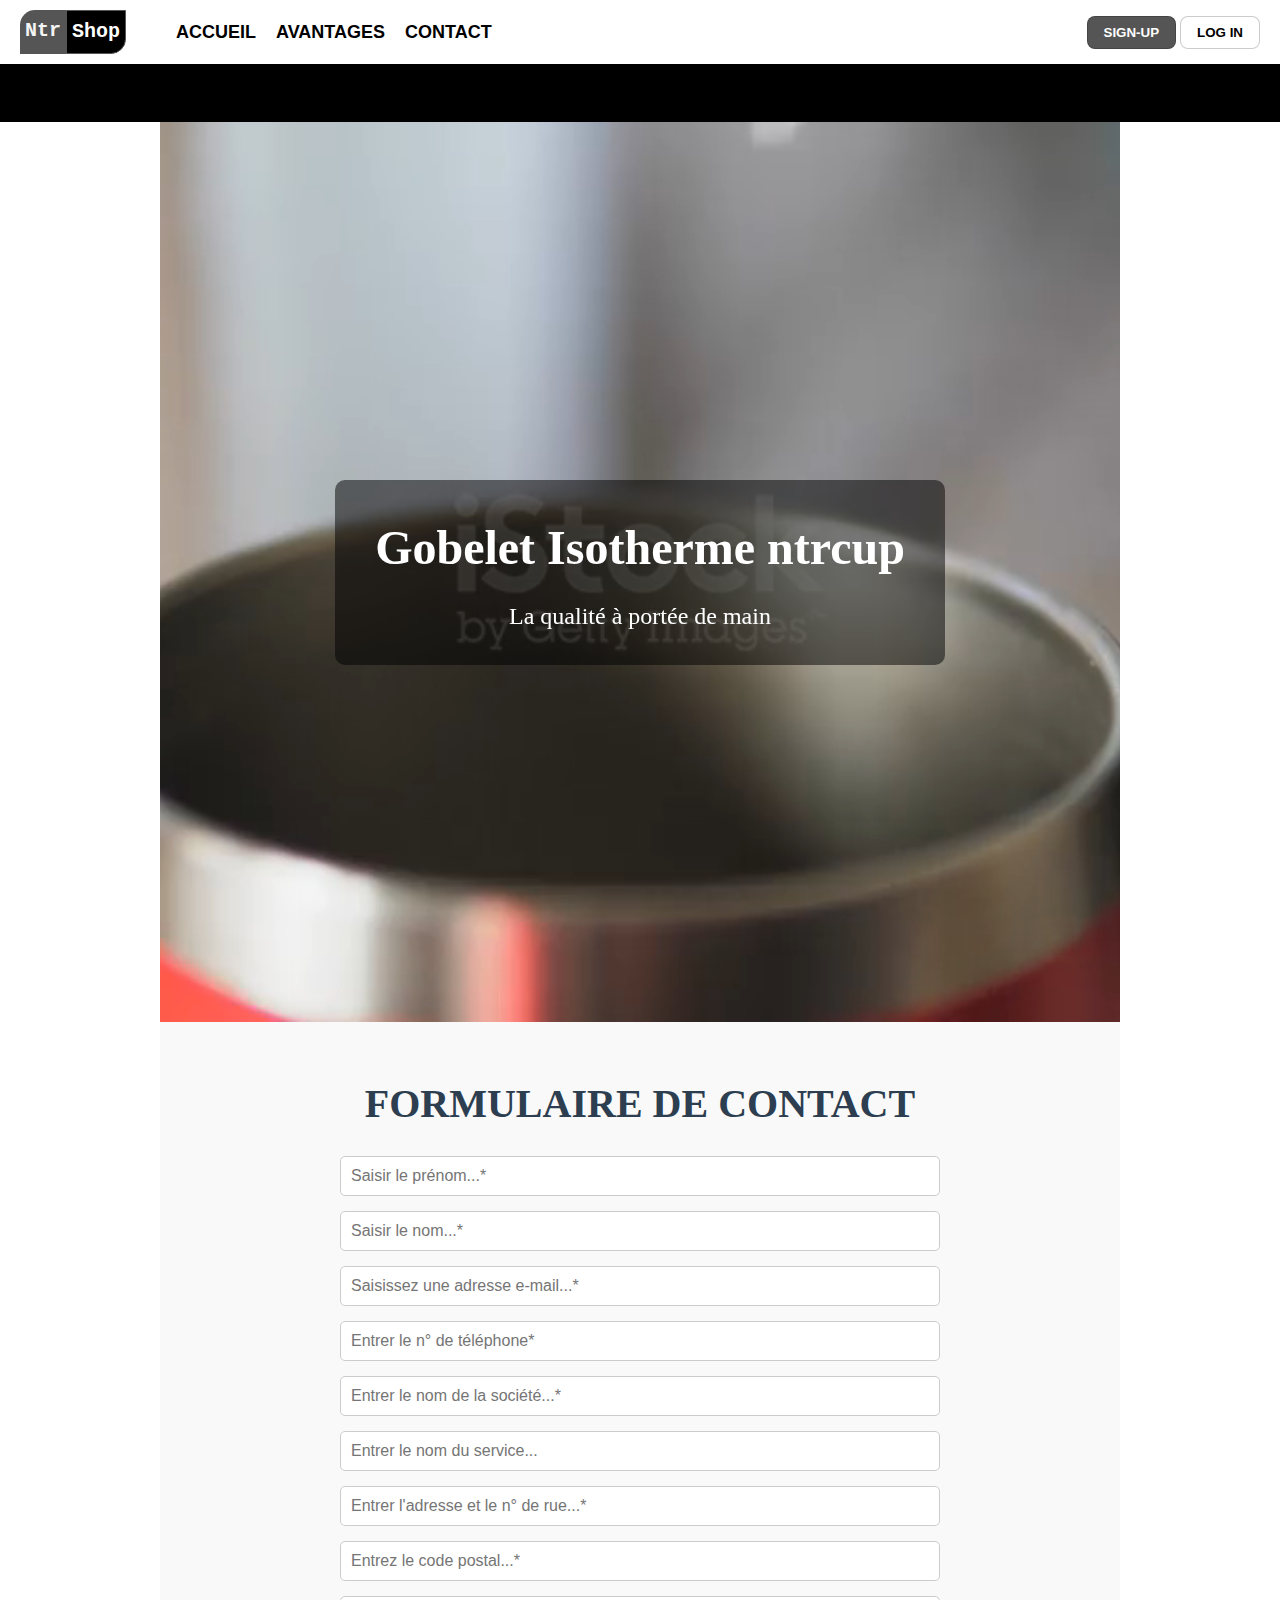
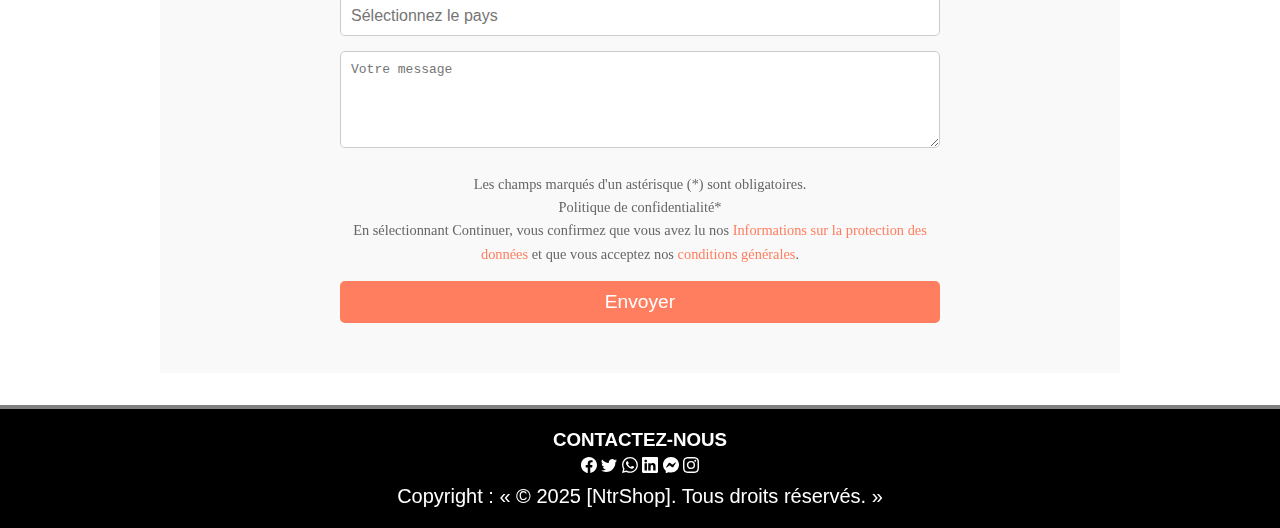
==== contact.html @ 23613397 "good" ====
<!DOCTYPE html>
<html lang="en">
<head>
    <meta charset="UTF-8">
    <meta name="viewport" content="width=device-width, initial-scale=1.0">
    <title>Document</title>
    <link rel="stylesheet" href="accueil.css">
</head>
<body>
  <header class="site-header">
    <nav class="nav-global">
      <div class="nav">
      <div class="nav-logo">
        <span class="gray">Ntr</span>
        <span class="black">Shop</span>
      </div>
  
    
      <button class="menu-toggle" id="menuToggle">&#9776;</button>
  
      <ul class="nav-lien" id="navMenu">
        <li><a href="accueil.html">ACCUEIL</a></li>
        <li><a href="avantages.html">AVANTAGES</a></li>
        <li><a href="contact.html">CONTACT</a></li>
      </ul>
     </div>
      <div class="btnbox">
        <button class="btgray">SIGN-UP</button>
        <button>LOG IN</button>
      </div>
    </nav>
    <div class="marquee">
      <span class="marquee-text"> « Offre spéciale : 20 % de réduction + Livraison gratuite ! »</h1>
     </div>
  </header>
    <main>
      <section class="video-section">
        <video autoplay loop muted playsinline class="background-video">
            <source src="Videos/video1.mp4" type="video/mp4">
        </video>
        <div class="content">
            <h2>Gobelet Isotherme ntrcup</h2>
            <p>La qualité à portée de main</p>
        </div>
    </section>
    
    <section class="contact">
        <h2>FORMULAIRE DE CONTACT</h2>
        <form>
            <input type="text" placeholder="Saisir le prénom...*" required>
            <input type="text" placeholder="Saisir le nom...*" required>
            <input type="email" placeholder="Saisissez une adresse e-mail...*" required>
            <input type="tel" placeholder="Entrer le n° de téléphone*" required>
            <input type="text" placeholder="Entrer le nom de la société...*" required>
            <input type="text" placeholder="Entrer le nom du service...">
            <input type="text" placeholder="Entrer l'adresse et le n° de rue...*" required>
            <input type="text" placeholder="Entrez le code postal...*" required>
            <input type="text" placeholder="Sélectionnez le pays" required>
            <textarea placeholder="Votre message" rows="5" required></textarea>
            <div>
                <p>
                    Les champs marqués d'un astérisque (*) sont obligatoires. <br>
                    Politique de confidentialité* <br>
                    En sélectionnant Continuer, vous confirmez que vous avez lu nos <a href="">Informations sur la protection des données</a>
                    et que vous acceptez nos <a href="">conditions générales</a>.
                </p>
            </div>
            <button type="submit"><i class="fas fa-paper-plane"></i> Envoyer</button>
        </form>
    </section>
  </main> 
      <footer>
        <div class="footer-content">
            <h3>CONTACTEZ-NOUS</h3>
            <div class="social-icons">
              <svg xmlns="http://www.w3.org/2000/svg" width="16" height="16" fill="currentColor" class="bi bi-facebook" viewBox="0 0 16 16">
                <path d="M16 8.049c0-4.446-3.582-8.05-8-8.05C3.58 0-.002 3.603-.002 8.05c0 4.017 2.926 7.347 6.75 7.951v-5.625h-2.03V8.05H6.75V6.275c0-2.017 1.195-3.131 3.022-3.131.876 0 1.791.157 1.791.157v1.98h-1.009c-.993 0-1.303.621-1.303 1.258v1.51h2.218l-.354 2.326H9.25V16c3.824-.604 6.75-3.934 6.75-7.951"/>
              </svg>
              <i class="bi bi-facebook"></i>
              <svg xmlns="http://www.w3.org/2000/svg" width="16" height="16" fill="currentColor" class="bi bi-twitter" viewBox="0 0 16 16">
                <path d="M5.026 15c6.038 0 9.341-5.003 9.341-9.334q.002-.211-.006-.422A6.7 6.7 0 0 0 16 3.542a6.7 6.7 0 0 1-1.889.518 3.3 3.3 0 0 0 1.447-1.817 6.5 6.5 0 0 1-2.087.793A3.286 3.286 0 0 0 7.875 6.03a9.32 9.32 0 0 1-6.767-3.429 3.29 3.29 0 0 0 1.018 4.382A3.3 3.3 0 0 1 .64 6.575v.045a3.29 3.29 0 0 0 2.632 3.218 3.2 3.2 0 0 1-.865.115 3 3 0 0 1-.614-.057 3.28 3.28 0 0 0 3.067 2.277A6.6 6.6 0 0 1 .78 13.58a6 6 0 0 1-.78-.045A9.34 9.34 0 0 0 5.026 15"/>
              </svg>
              <i class="bi bi-twitter"></i>
              <svg xmlns="http://www.w3.org/2000/svg" width="16" height="16" fill="currentColor" class="bi bi-whatsapp" viewBox="0 0 16 16">
                <path d="M13.601 2.326A7.85 7.85 0 0 0 7.994 0C3.627 0 .068 3.558.064 7.926c0 1.399.366 2.76 1.057 3.965L0 16l4.204-1.102a7.9 7.9 0 0 0 3.79.965h.004c4.368 0 7.926-3.558 7.93-7.93A7.9 7.9 0 0 0 13.6 2.326zM7.994 14.521a6.6 6.6 0 0 1-3.356-.92l-.24-.144-2.494.654.666-2.433-.156-.251a6.56 6.56 0 0 1-1.007-3.505c0-3.626 2.957-6.584 6.591-6.584a6.56 6.56 0 0 1 4.66 1.931 6.56 6.56 0 0 1 1.928 4.66c-.004 3.639-2.961 6.592-6.592 6.592m3.615-4.934c-.197-.099-1.17-.578-1.353-.646-.182-.065-.315-.099-.445.099-.133.197-.513.646-.627.775-.114.133-.232.148-.43.05-.197-.1-.836-.308-1.592-.985-.59-.525-.985-1.175-1.103-1.372-.114-.198-.011-.304.088-.403.087-.088.197-.232.296-.346.1-.114.133-.198.198-.33.065-.134.034-.248-.015-.347-.05-.099-.445-1.076-.612-1.47-.16-.389-.323-.335-.445-.34-.114-.007-.247-.007-.38-.007a.73.73 0 0 0-.529.247c-.182.198-.691.677-.691 1.654s.71 1.916.81 2.049c.098.133 1.394 2.132 3.383 2.992.47.205.84.326 1.129.418.475.152.904.129 1.246.08.38-.058 1.171-.48 1.338-.943.164-.464.164-.86.114-.943-.049-.084-.182-.133-.38-.232"/>
              </svg>
              <i class="bi bi-whatsapp"></i>
              <svg xmlns="http://www.w3.org/2000/svg" width="16" height="16" fill="currentColor" class="bi bi-linkedin" viewBox="0 0 16 16">
                <path d="M0 1.146C0 .513.526 0 1.175 0h13.65C15.474 0 16 .513 16 1.146v13.708c0 .633-.526 1.146-1.175 1.146H1.175C.526 16 0 15.487 0 14.854zm4.943 12.248V6.169H2.542v7.225zm-1.2-8.212c.837 0 1.358-.554 1.358-1.248-.015-.709-.52-1.248-1.342-1.248S2.4 3.226 2.4 3.934c0 .694.521 1.248 1.327 1.248zm4.908 8.212V9.359c0-.216.016-.432.08-.586.173-.431.568-.878 1.232-.878.869 0 1.216.662 1.216 1.634v3.865h2.401V9.25c0-2.22-1.184-3.252-2.764-3.252-1.274 0-1.845.7-2.165 1.193v.025h-.016l.016-.025V6.169h-2.4c.03.678 0 7.225 0 7.225z"/>
              </svg>
              <i class="bi bi-linkedin"></i>
              <svg xmlns="http://www.w3.org/2000/svg" width="16" height="16" fill="currentColor" class="bi bi-messenger" viewBox="0 0 16 16">
                <path d="M0 7.76C0 3.301 3.493 0 8 0s8 3.301 8 7.76-3.493 7.76-8 7.76c-.81 0-1.586-.107-2.316-.307a.64.64 0 0 0-.427.03l-1.588.702a.64.64 0 0 1-.898-.566l-.044-1.423a.64.64 0 0 0-.215-.456C.956 12.108 0 10.092 0 7.76m5.546-1.459-2.35 3.728c-.225.358.214.761.551.506l2.525-1.916a.48.48 0 0 1 .578-.002l1.869 1.402a1.2 1.2 0 0 0 1.735-.32l2.35-3.728c.226-.358-.214-.761-.551-.506L9.728 7.381a.48.48 0 0 1-.578.002L7.281 5.98a1.2 1.2 0 0 0-1.735.32z"/>
              </svg>
              <i class="bi bi-messenger"></i>
              <svg xmlns="http://www.w3.org/2000/svg" width="16" height="16" fill="currentColor" class="bi bi-instagram" viewBox="0 0 16 16">
                <path d="M8 0C5.829 0 5.556.01 4.703.048 3.85.088 3.269.222 2.76.42a3.9 3.9 0 0 0-1.417.923A3.9 3.9 0 0 0 .42 2.76C.222 3.268.087 3.85.048 4.7.01 5.555 0 5.827 0 8.001c0 2.172.01 2.444.048 3.297.04.852.174 1.433.372 1.942.205.526.478.972.923 1.417.444.445.89.719 1.416.923.51.198 1.09.333 1.942.372C5.555 15.99 5.827 16 8 16s2.444-.01 3.298-.048c.851-.04 1.434-.174 1.943-.372a3.9 3.9 0 0 0 1.416-.923c.445-.445.718-.891.923-1.417.197-.509.332-1.09.372-1.942C15.99 10.445 16 10.173 16 8s-.01-2.445-.048-3.299c-.04-.851-.175-1.433-.372-1.941a3.9 3.9 0 0 0-.923-1.417A3.9 3.9 0 0 0 13.24.42c-.51-.198-1.092-.333-1.943-.372C10.443.01 10.172 0 7.998 0zm-.717 1.442h.718c2.136 0 2.389.007 3.232.046.78.035 1.204.166 1.486.275.373.145.64.319.92.599s.453.546.598.92c.11.281.24.705.275 1.485.039.843.047 1.096.047 3.231s-.008 2.389-.047 3.232c-.035.78-.166 1.203-.275 1.485a2.5 2.5 0 0 1-.599.919c-.28.28-.546.453-.92.598-.28.11-.704.24-1.485.276-.843.038-1.096.047-3.232.047s-2.39-.009-3.233-.047c-.78-.036-1.203-.166-1.485-.276a2.5 2.5 0 0 1-.92-.598 2.5 2.5 0 0 1-.6-.92c-.109-.281-.24-.705-.275-1.485-.038-.843-.046-1.096-.046-3.233s.008-2.388.046-3.231c.036-.78.166-1.204.276-1.486.145-.373.319-.64.599-.92s.546-.453.92-.598c.282-.11.705-.24 1.485-.276.738-.034 1.024-.044 2.515-.045zm4.988 1.328a.96.96 0 1 0 0 1.92.96.96 0 0 0 0-1.92m-4.27 1.122a4.109 4.109 0 1 0 0 8.217 4.109 4.109 0 0 0 0-8.217m0 1.441a2.667 2.667 0 1 1 0 5.334 2.667 2.667 0 0 1 0-5.334"/>
              </svg>
              <i class="bi bi-instagram"></i>
            </div>
            <p>Copyright : « © 2025 [NtrShop]. Tous droits réservés. »</p>
        </div>
    </footer>    
      
    <script src="contact.js"></script>
</body>
</html>
---- accueil.css ----
*{
  margin: 0;
  padding: 0;
  box-sizing: border-box;
}

body {
   font-family:"Roboto";
    line-height: 1.6; 

}
.site-header{
  position:sticky;
  top:0;
  z-index:100;
}
.nav-global{
  display: flex;
  justify-content: space-between;
  padding:10px 20px;
  align-items: center;
  background-color:white;
}
.nav{
  display: flex;
  gap:50px;
  align-items: center;
}
.nav-logo{
  display:flex;
  font-family: monospace;
  font-size:20px;
  font-weight: bold;
  
}
.nav-logo .gray{
    background-color:#555;
    color:#f4f4f4;
    padding:5px;
    border-top-left-radius:15px;
    
}
.nav-logo .black{
  background-color:black;
  color:white;
  border:1px solid #555;
  padding:5px;
  border-bottom-right-radius:15px;
}
.nav-lien{
  display:flex;
  gap:20px;
  list-style: none;
  font-weight: bold;

}
.nav ul li a{
  text-decoration: none;
  color: black;
  font-size: large;
  font-family: 'Trebuchet MS', 'Lucida Sans Unicode', 'Lucida Grande', 'Lucida Sans', Arial, sans-serif ;
}
.nav ul li a:hover{
  background-color:#555 ;
  color: #f4f4f4;
  padding: 10px;
  opacity:0,6;
 
}
.btnbox{
  display: flex;
  gap: 4px;
} 

.btnbox button{
  padding: 8px 16px;
  background-color: white;
  border: solid 1px rgba(0, 0, 0, 0.2);
  font-weight: bold;
  border-radius: 8px;

} 

button.btgray{
  background-color:#555;
  color: white;
}
.btnbox button:hover {
  opacity: 0.8;
  transition: 0.3s;
  cursor: pointer; /*forme de pointe en curseur */
  /* cursor: grab;  forme de main en curseur */
}
.menu-toggle {
  display: none;
  background: none;
  border: none;
  font-size: 30px;
  cursor: pointer;
}
.marquee {
  width: 100%;
  overflow: hidden;
  white-space: nowrap;
  background-color:black;
  color: white;
  font-size: 24px;
  padding: 10px 0;
}

.marquee-text {
  display: inline-block;
  padding-left: 100%;
  animation: scrollText 10s linear infinite;
}

@keyframes scrollText {
  from {
      transform: translateX(0%);
  }
  to {
      transform: translateX(-100%);
  }
}

.video-section {
  position: relative;
  width: 100%;
  height: 100vh; /* Prend toute la hauteur de l'écran */
  display: flex;
  align-items: center;
  justify-content: center;
  text-align: center;
  color: white;
}

.background-video {
  position: absolute;
  top: 0;
  left: 0;
  width: 100%;
  height: 100%;
  object-fit: cover; /* Ajuste la vidéo pour couvrir toute la section */
  z-index: -1; /* Place la vidéo en arrière-plan */
}

.content {
  position: relative;
  z-index: 1;
  background: rgba(0, 0, 0, 0.5); /*Ajoute une surcouche sombre pour améliorer la lisibilité */ 
  padding: 30px 40px;
  border-radius: 10px;
}

.content-section {
  padding: 50px;
  text-align: center;
}

.cta-button {
   background-color:red;
    color: white; 
    padding: 10px 20px; 
    border: none; 
    cursor: pointer;
   }

.content-section,.special,.nothing{
  margin-bottom: 2rem;
  padding: 2rem;
  border-radius: 8px;
  box-shadow: 0 0 10px rgba(0, 0, 0, 0.1);
}
.content-section{
  display: flex;
  align-items: center;
  gap: 50px;

}
.content-titre{
  display: flex;
  flex-direction: column;
}
.content-titre h1{
  font-size: 50px;
  background-color:white;
  color:black;
}
.content-titre h1 span{
  color:red;
}
.carousel {
  position:relative;
  margin: 0 auto;
  width: 100%;
  max-width: 600px;
  overflow: hidden;
  border-radius: 10px;
  /* box-shadow: 0px 4px 8px rgba(0, 0, 0, 0.5); */
 
}

.carousel-container {
  display: flex;
  transition: transform 0.5s ease-in-out;
} 

 .slide {
  width: 100%;
  display:none; /* Cacher toutes les images sauf l'actuelle */
 } 

.slide.active {
  display: block; /* Afficher uniquement l'image active */
 } 

  .carousel button{
  position: absolute;
  top: 50%;
  transform: translateY(-50%);
  background-color:white;
  color:BLACK;
  border: none;
  padding: 10px 20px;
  cursor: pointer;
  font-size: 24px;
  transition: 0.3s;
}

.carousel button:hover {
  background-color:#555;
} 

#prevBtn {
  left: 10px;
}

#nextBtn {
  right: 10px;
} 

.special{
  display: flex;
  flex-direction: column;
  gap: 20px;
}
.special-titre{
  display:flex;
  flex-direction: column;
  align-items: center;
  margin-bottom:15px;
  gap: 25px;
}
.special-thermo{
  display:grid;
  grid-template-columns: 1fr 1fr 1fr;
  gap: 15px;;
}
.thermo1{
  display: flex;
  flex-direction: column;
  align-items: center;
  background: #f4f4f4;
  padding:10px 20px;
  border-radius:20px;
}
.thermo2{
  display: flex;
  flex-direction: column;
  align-items: center;
  background: #f4f4f4;
  padding:10px 20px;
  border-radius:20px;
}
.thermo3{
  display: flex;
  flex-direction: column;
  align-items: center;
  background: #f4f4f4;
  padding:10px 20px;
  border-radius:20px;
}
footer {
  display: flex;
  flex-direction: column;
  gap:8px;
  background:black;
  color: #fff;
  text-align: center;
  padding: 1rem 0;
  margin-top: 2rem;
}

 footer p{
  font-size:20px;
 }
.logo{
  display: flex;
  flex-direction: row;
  justify-content:space-around;
}

.logo span{
  border: 1px solid white;
  padding:7px 14px;
  border-radius:8px;
}
main{
  margin: 0 auto;
   max-width: 75%;
   
 }
 .intro{
   display:flex;
   flex-direction: column;
   align-items: center;
   margin-bottom: 75px;
   margin-top:50px; 
 }
 .intro-titre-texte{
   color: green;
   font-size:35px;
   text-align: center;
   font-family: 'Trebuchet MS', 'Lucida Sans Unicode', 'Lucida Grande', 'Lucida Sans', Arial, sans-serif;
 }

 
 .intro-titre-image{
   display:grid;
   grid-template-columns: 1fr 1fr 1fr;
 }
 

 .intro-titre-image img {
  width: 300px; /* Ajuste la taille selon tes besoins */
  margin: 10px;
  transition: transform 0.3s ease, opacity 0.3s ease;
  opacity: 0.8;
}
.intro-titre-image {
  display: flex;
  overflow: hidden;
  width: 100%;
  white-space: nowrap;
}

.intro-titre-image img {
  animation: scrollImages 20s linear infinite;
}

@keyframes scrollImages {
  0% { transform: translateX(0); }
  100% { transform: translateX(-100%); }
}

 .avantages{
   display: flex;
   flex-direction: column;
   gap: 50px;
 
 }
 .avantages-texte:hover {
  animation: bounce 1s;
}
 .avantages-texte{
   display: flex;
   flex-direction: column;
   align-items: flex-start;
   gap: 25px;
 }
 .avantages-texte h1 {
  position: relative;
  display: inline-block;
}

.avantages-texte h1::after {
  content: '';
  position: absolute;
  left: 0;
  bottom: -5px;
  width: 0;
  height: 2px;
  background:green;
  transition: width 0.3s ease;
}

.avantages-texte h1:hover::after {
  width: 100%;
}
.avantages-texte p {
  transition: transform 0.3s ease;
}


 .avantages-texte p span{
   color: green;
 }
 .avantages-texte h1{
   color:green;
   font-size: 30px;
 }
 .avantages-texte-som{
  display: flex;
  flex-direction: column;
  align-items: flex-start;
  background-color: green;
  width: 100%;
  padding: 15px 20px;
  margin-bottom:60px;
 }

 @keyframes bounce {
  0%, 20%, 50%, 80%, 100% { transform: translateY(0); }
  40% { transform: translateY(-20px); }
  60% { transform: translateY(-10px); }
}

.avantages-texte:hover {
  animation: bounce 1s;
}
 .texte-lien ul{
   list-style-position: inside;
 }
 .texte-lien a {
  color: #333;
  text-decoration: none;
  transition: color 0.3s ease, transform 0.3s ease;
}

.texte-lien a:hover {
  color:#f4f4f4; /* Couleur au survol */
  transform: translateX(15px); /* Déplacement léger */
}
 .texte-lien ul li a{
   text-decoration: none;
   color: black;
 }
 .texte-lien ul li a:hover{
   text-decoration: underline;
 }
  .temoignages{
   display: flex;
   flex-direction: column;
   gap: 30px;
   margin-top: 50px;
   margin-bottom: 20px;
 }
 .temoignages h1{
   font-size: 50px;
  
 }
 .temoin{
   display: grid;
   grid-template-columns: 1fr 1fr 1fr;
   gap: 20px;
 
 }
 .temoin1{
   display: flex;
   flex-direction: column;
   align-items: center;
   gap: 15px;
   background-color:green;
   color:white;
   padding: 50px;
   border-radius: 20px;
 }
 .temoin1 img{
   border-radius: 100%;
   height:80px;
   width: 80px;
 }
 .temoin2{
   display: flex;
   flex-direction: column;
   align-items: center;
   gap: 15px;
   background-color:green;
   color:white;
   padding: 50px;
   border-radius: 20px;
 }
 .temoin2 img{
   border-radius: 100%;
   height:80px;
   width: 80px;
 }
 .temoin3{
   display: flex;
   flex-direction: column;
   align-items: center;
   gap: 15px;
   background-color:green;
   color:white;
   padding: 50px;
   border-radius: 20px;
 } 
 .temoin3 img{
   border-radius: 100%;
   height:80px;
   width: 80px;
 }
 .reseaux{
   display: flex;
   flex-direction: column;
   align-items: center;
 }
 .reseaux h1{
   color: green;
 }
 .res-sociaux{
   display:flex;
   gap:10px;
 }
 .resoc{
   background-color:white;
   width: fit-content;
   color:black;
   padding:5px 10px;
   font-weight: bold;
   border:1px solid black;
   border-radius:8px;
   box-shadow: #555;
 }
 
 
.contact {
  padding: 50px 20px;
  background: #f9f9f9;
  text-align: center;
}

.contact h2 {
  font-size: 2.5em;
  margin-bottom: 20px;
  color: #2c3e50;
  animation: fadeIn 1s ease-out;
}

form {
  max-width: 600px;
  margin: 0 auto;
  display: flex;
  flex-direction: column;
  gap: 15px;
}

form input, form textarea {
  padding: 10px;
  border: 1px solid #ccc;
  border-radius: 5px;
  font-size: 1em;
  transition: border-color 0.3s ease, box-shadow 0.3s ease;
}

form input:focus, form textarea:focus {
  border-color: #ff7e5f;
  box-shadow: 0 0 5px rgba(255, 126, 95, 0.5);
  outline: none;
}

form button {
  padding: 10px 20px;
  background: #ff7e5f;
  color: white;
  border: none;
  border-radius: 5px;
  font-size: 1.2em;
  cursor: pointer;
  transition: 0.3s ease, transform 0.3s ease;
}

form button:hover {
  background: #e64a2e;
  transform: translateY(-3px);
}

form p {
  font-size: 0.9em;
  color: #666;
  margin-top: 10px;
}

form p a {
  color: #ff7e5f;
  text-decoration: none;
  transition: color 0.3s ease;
}

form p a:hover {
  color: #e64a2e;
}

   .video-section {
    position: relative;
    height: 100vh; /* Prend toute la hauteur de l'écran */
    overflow: hidden;
    display: flex;
    align-items: center;
    justify-content: center;
    color: white;
    text-align: center;
}

.background-video {
    position: absolute;
    top: 0;
    left: 0;
    width: 100%;
    height: 100%;
    object-fit: cover; /* Assure que la vidéo couvre tout l'espace */
    z-index: -1; /* Place la vidéo en arrière-plan */
}

.content {
    position: relative;
    z-index: 1;
}

.content h2 {
    font-size: 3em;
    margin-bottom: 10px;
    animation: fadeInDown 1.5s ease-out;
}

.content p {
    font-size: 1.5em;
    animation: fadeInUp 1.5s ease-out;
}

footer {
  background: #2c3e50; 
  color: #ecf0f1; 
  padding: 40px 20px;
  text-align: center;
  font-family: 'Arial', sans-serif;
  border-top: 4px solid grey; 
}

/* Animations pour le texte */
@keyframes fadeInDown {
    0% {
        opacity: 0;
        transform: translateY(-50px);
    }
    100% {
        opacity: 1;
        transform: translateY(0);
    }
}

@keyframes fadeInUp {
    0% {
        opacity: 0;
        transform: translateY(50px);
    }
    100% {
        opacity: 1;
        transform: translateY(0);
    }
}
   
   footer {
    display: flex;
    flex-direction: column;
    gap:8px;
    background:black;
    color: #fff;
    text-align: center;
    padding: 1rem 0;
    margin-top: 2rem;
  }
  
  
@media screen and (max-width: 1024px) {
  /* Navigation */
  .nav-global {
    flex-direction:row;
    align-items: center;
    padding: 10px;
  }

  .nav {
    flex-direction:row;
    gap: 20px;
  }

  .nav-lien {
    flex-direction: column;
    gap: 10px;
  }

  /* Section principale */
  .content-section {
    flex-direction: column;
    text-align: center;
    gap: 20px;
  }

  .content-titre h1 {
    font-size: 36px;
  }

  /* Carousel */
  .carousel {
    max-width: 90%;
  }

  /* Grilles et témoignages */
  .special-thermo,
  .temoin {
    grid-template-columns: 1fr 1fr;
  }
  
}

@media screen and (max-width: 768px) {
  /* Réduction de la grille à une seule colonne */
  .special-thermo,
  .temoin,
  .intro-titre-image {
    grid-template-columns: 1fr;
  }

  /* Boutons et texte centrés */
  .btnbox,
  .avantages-texte-som {
    align-items: center;
    text-align: center;
  }

  /* Vidéo et images */
  .background-video {
    height: 100vh;
  }

  /* Formulaire de contact */
  .contact form {
    width: 100%;
  }

  /* Footer */
  .logo {
    flex-direction: column;
    align-items: center;
    gap: 10px;
  }
}

@media screen and (max-width: 480px) {
  /* Ajustement des titres */
  .content-titre h1 {
    font-size: 28px;
  }

  /* Taille du texte réduit */
  .marquee {
    font-size: 18px;
  }
  
}
@media screen and (max-width: 768px) {
  .reseaux {
    text-align: center;
  }

  .res-sociaux {
    flex-wrap: wrap; /* Permet aux éléments de passer à la ligne */
    justify-content: center; /* Centre les icônes sur mobile */
  }

  .resoc {
    padding: 8px 12px; /* Réduit la taille pour mobile */
    font-size: 14px; /* Diminue légèrement la police */
  }
}

@media screen and (max-width: 480px) {
  .res-sociaux {
    flex-direction: column; /* Empile les icônes sur très petits écrans */
    gap: 8px; 
  }

  .resoc {
    width: 80%; 
    text-align: center;
  }
}


@media screen and (max-width: 768px) {
  .nav-global {
    flex-wrap: wrap;
    justify-content: space-between;
  }

  .nav-lien {
    display: none; /* Caché par défaut */
    flex-direction: column;
    width: 100%;
    text-align: center;
    background: white;
    position: absolute;
    top: 60px;
    left: 0;
    box-shadow: 0px 4px 6px rgba(0, 0, 0, 0.1);
  }

  .nav-lien.active {
    display: flex; 
  }

  .menu-toggle {
    display: block; /* Affiche le bouton burger sur mobile */
   
  }
}
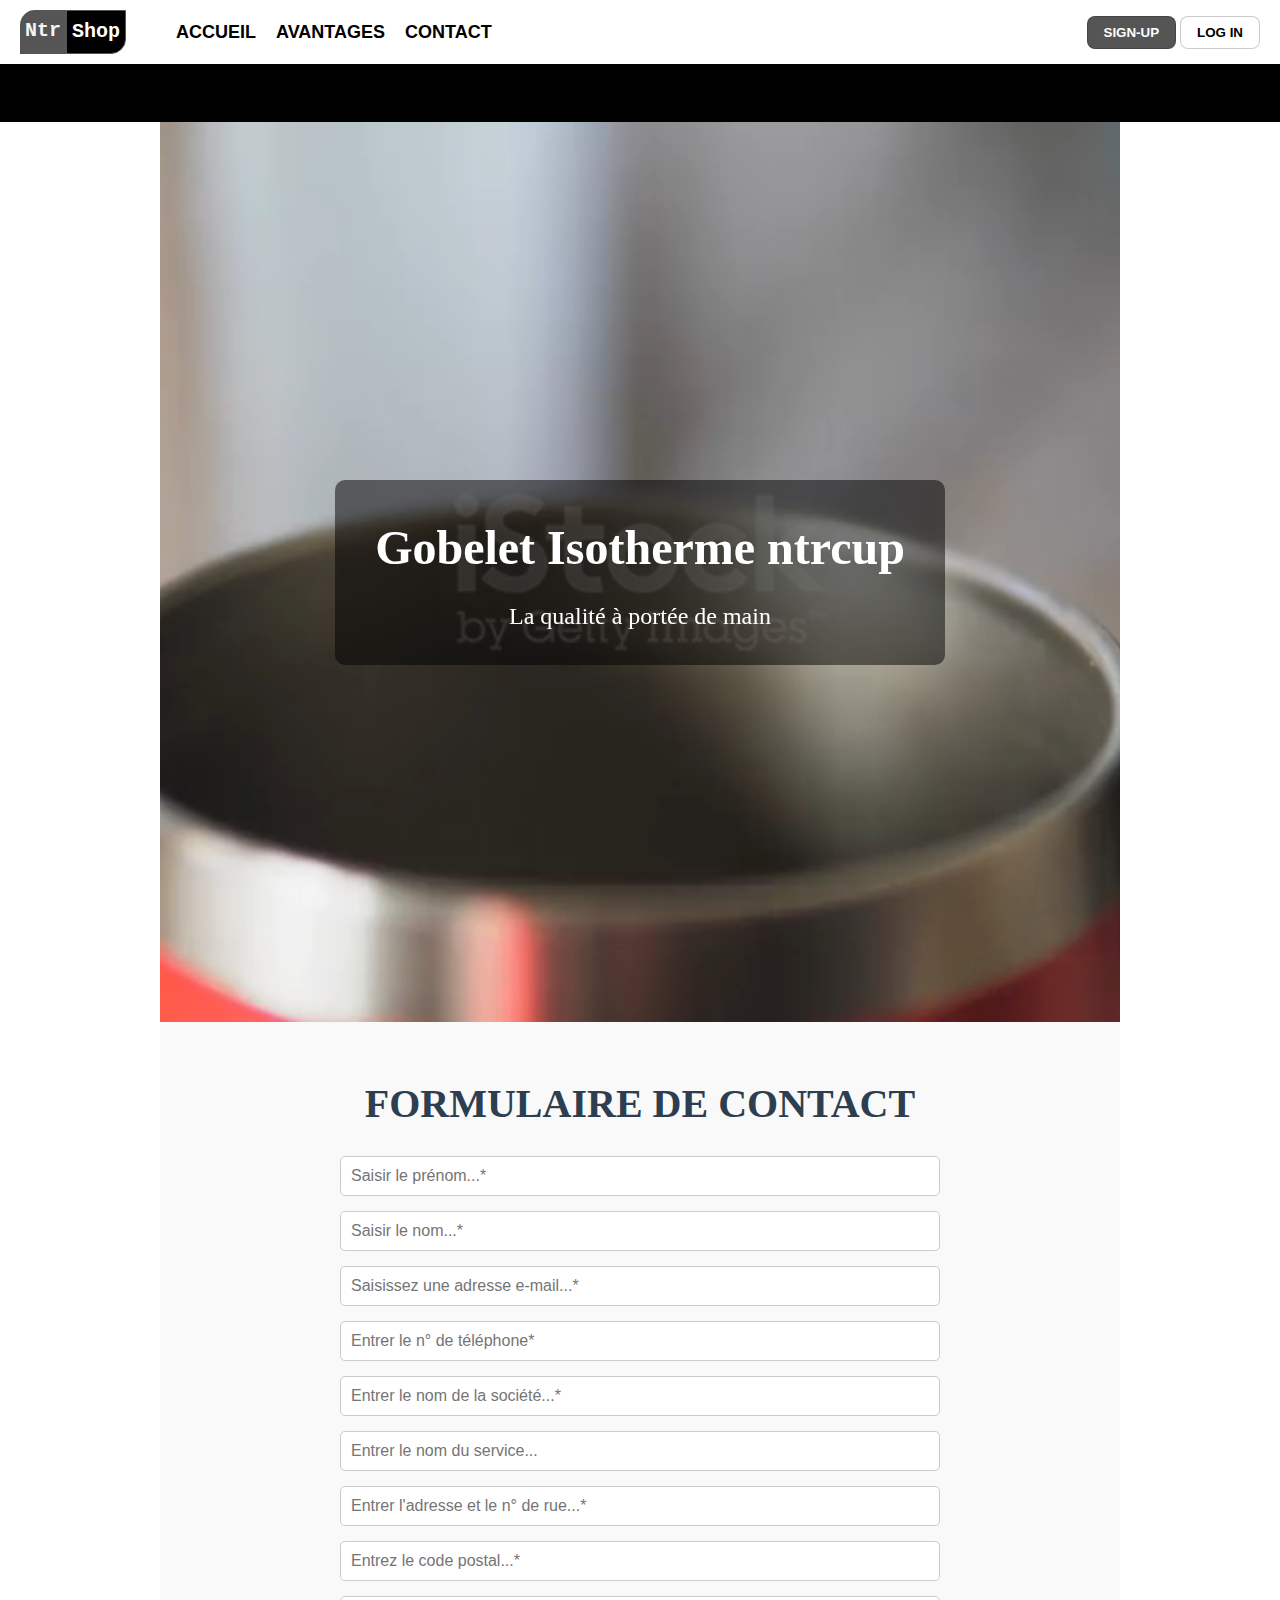
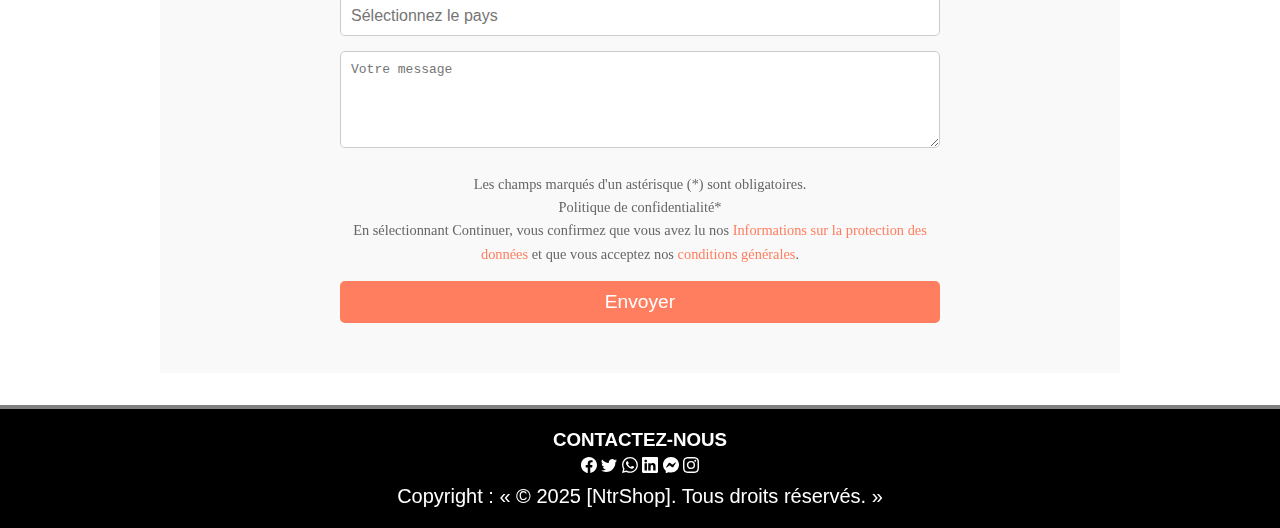
==== commit 2cb1c188: "rename page home" ====
--- a/contact.html
+++ b/contact.html
@@ -19,7 +19,7 @@
       <button class="menu-toggle" id="menuToggle">&#9776;</button>
   
       <ul class="nav-lien" id="navMenu">
-        <li><a href="accueil.html">ACCUEIL</a></li>
+        <li><a href="index.html">ACCUEIL</a></li>
         <li><a href="avantages.html">AVANTAGES</a></li>
         <li><a href="contact.html">CONTACT</a></li>
       </ul>
